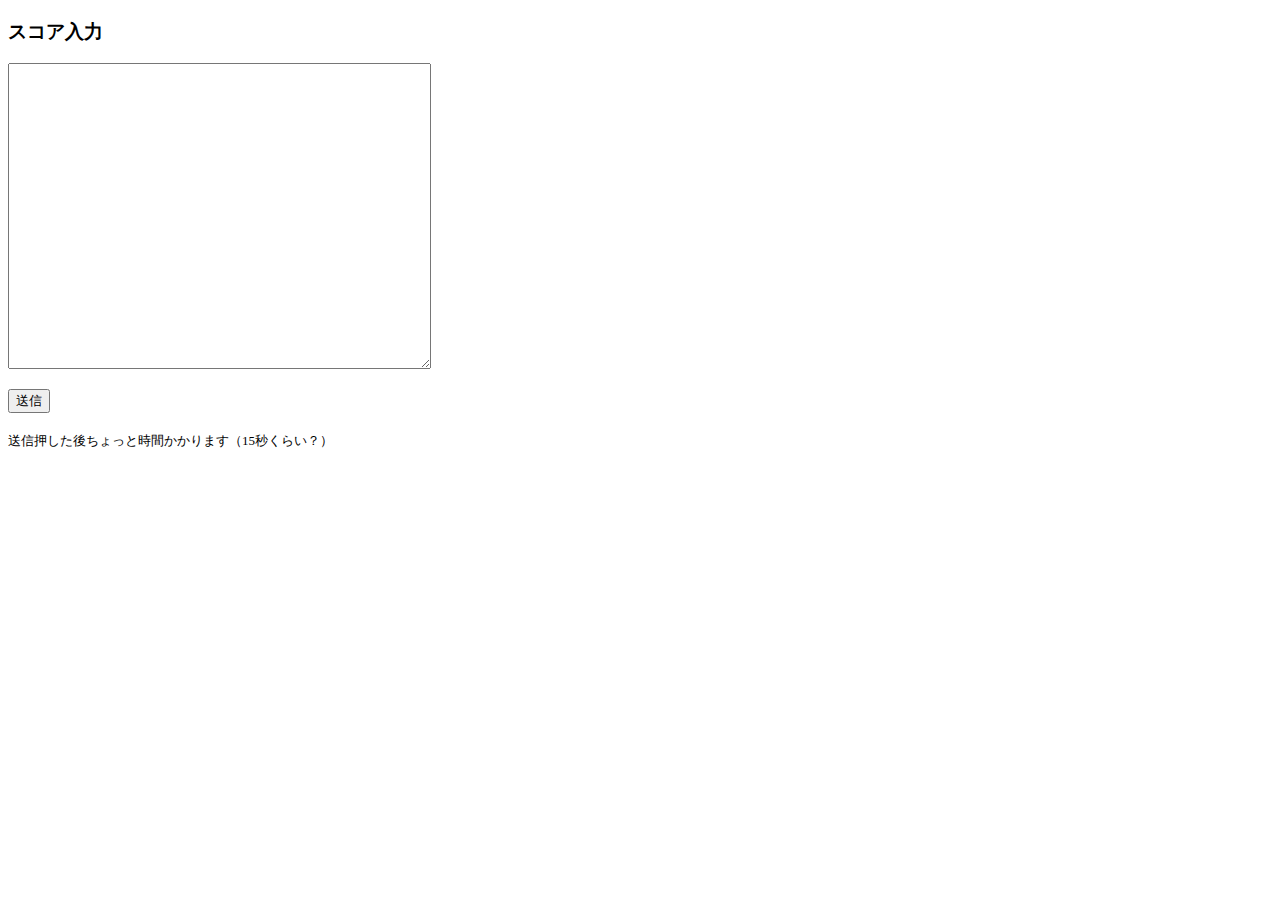
==== wacca/addScore.html @ 3bf49802 "スコア取得時にURLパラメータでユーザ指定できるようになった" ====
<!DOCTYPE html>
<html lang="ja">
<head>
  <meta charset="UTF-8"/>
  <meta name="viewport" content="width=device-width, initial-scale=1.0">
  <title>スコア登録</title>
</head>

<!-- Amazon Cognito用 -->
<script src="../js/jsbn.js"></script>
<script src="../js/jsbn2.js"></script>
<script src="../js/sjcl.js"></script>
<script src="../js/amazon-cognito-identity.min.js"></script>
<!-- AWS SDK //-->
<script src="https://sdk.amazonaws.com/js/aws-sdk-2.624.0.min.js"></script>
<!-- jquery用 -->
<script src="https://code.jquery.com/jquery-3.4.1.min.js"></script>

<script src="../js/base64.min.js"></script>
<script src="../js/addScore.js?v=2020032101"></script>

<body>
  <div id="menu">
   <h3></h3>
  </div>
  <h3>スコア入力</h3>

  <div id="addScore">
    <form name="addScore">

      <p><textarea id="scoreJson" cols="50" rows="20"></textarea></p>
      <input type="button" id="execute" value="送信">
      <font size=2 id="sending"></font>
      <br/><br/>
      <font size=2>送信押した後ちょっと時間かかります（15秒くらい？）</font>

    </form>
  </div>
</body>
</html>
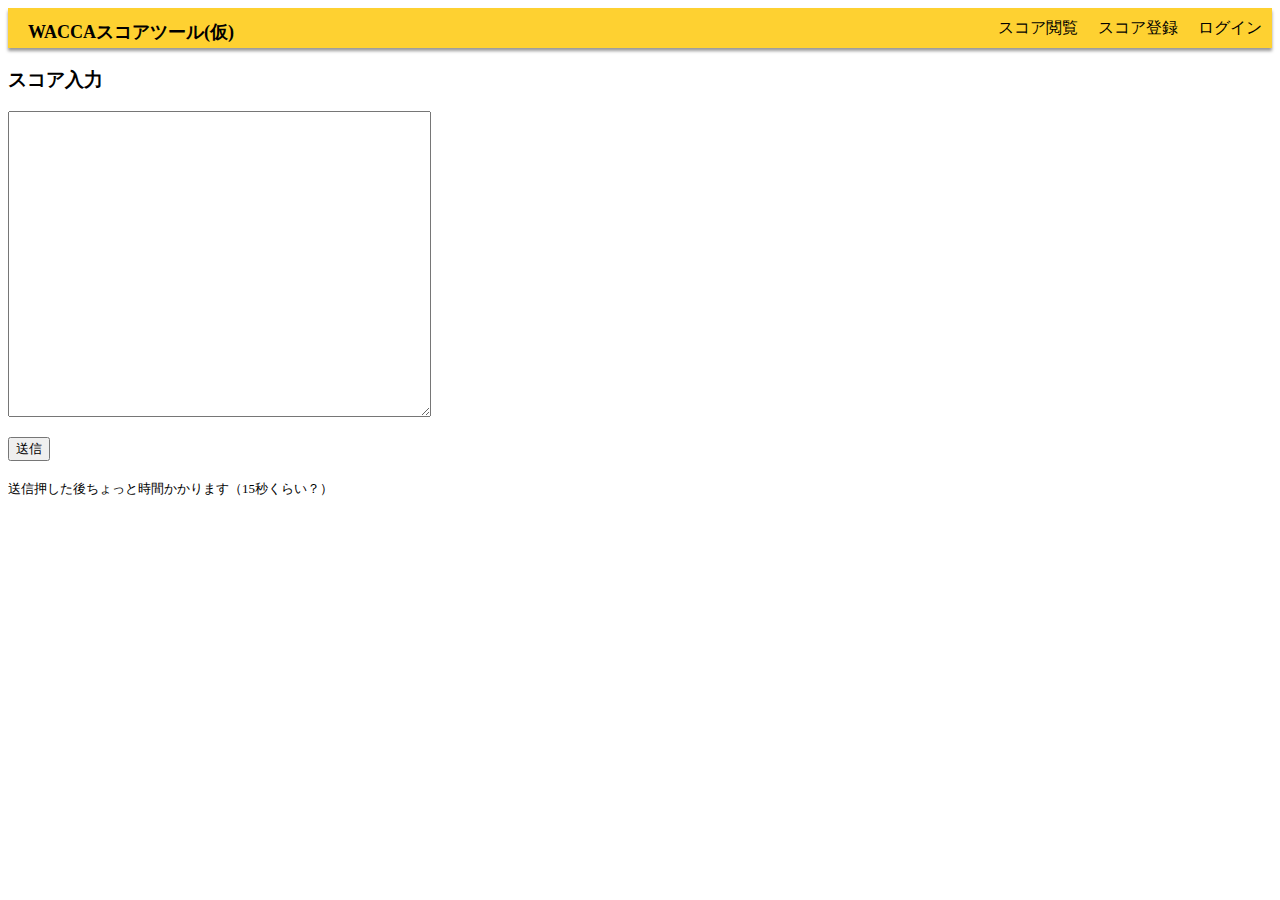
==== commit 039252bb: "共通のヘッダー追加" ====
--- a/wacca/addScore.html
+++ b/wacca/addScore.html
@@ -16,10 +16,15 @@
 <!-- jquery用 -->
 <script src="https://code.jquery.com/jquery-3.4.1.min.js"></script>
 
+<link rel="stylesheet" type="text/css" href="../css/base.css?v=2020032201">
+
 <script src="../js/base64.min.js"></script>
+<script src="../js/template.js?v=2020032201"></script>
 <script src="../js/addScore.js?v=2020032101"></script>
 
 <body>
+  <div id="header"></div>
+
   <div id="menu">
    <h3></h3>
   </div>
--- a/css/base.css
+++ b/css/base.css
@@ -0,0 +1,50 @@
+header {
+    box-shadow: 0 3px 3px rgba(0,0,0,0.4);
+    background-color: #fed131;
+    color: #fcfcfc;
+    height: 40px;
+}
+header h1 {
+    float: left;
+    font-size: large;
+    padding: 0 20px;
+}
+header h1 a {
+  color: #000000 !important;
+  text-decoration: none;
+}
+header nav {
+    float: right;
+}
+header ul {
+  margin: 0;
+}
+header nav li {
+  margin: 0;
+  float: left;
+  list-style: none;
+}
+
+header nav li a {
+    display: block;
+    padding: 0 10px;
+    line-height: 40px;
+}
+
+header nav li a:link {
+  background-color: #fed131;
+  text-decoration: none;
+  color: #000000;
+}
+header nav li a:visited {
+  color: #000000;
+}
+
+.filter {
+  font-size: 90%;
+  font-weight: bold;
+}
+
+.diff_normal { color: #009DE6; }
+.diff_hard { color: #FED131; }
+.diff_expert { color: #FA0C98; }
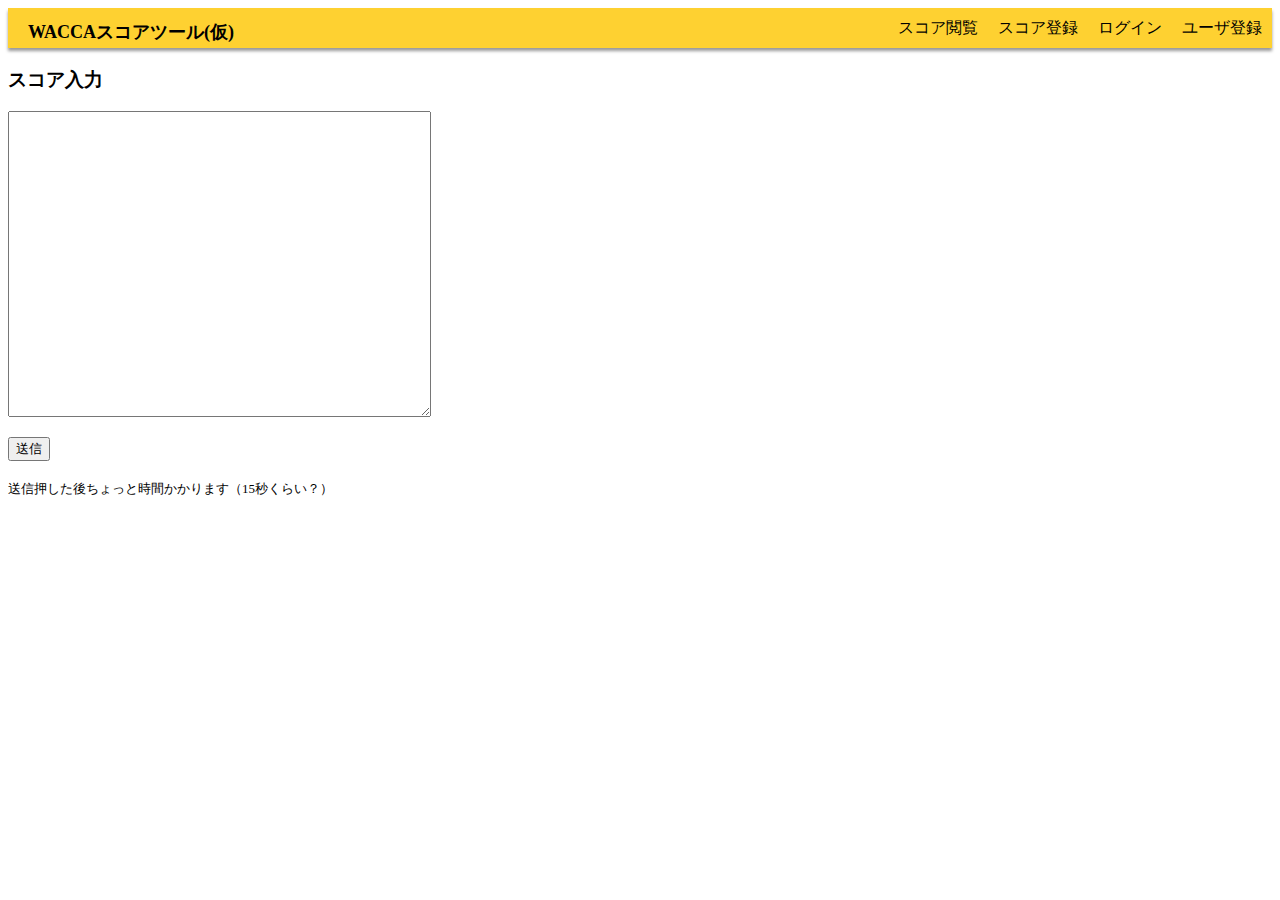
==== commit b456c0fb: "ヘッダー更新反映" ====
--- a/wacca/addScore.html
+++ b/wacca/addScore.html
@@ -19,8 +19,8 @@
 <link rel="stylesheet" type="text/css" href="../css/base.css?v=2020032201">
 
 <script src="../js/base64.min.js"></script>
-<script src="../js/template.js?v=2020032201"></script>
-<script src="../js/addScore.js?v=2020032101"></script>
+<script src="../js/template.js?v=2020040501"></script>
+<script src="../js/addScore.js?v=2020040401"></script>
 
 <body>
   <div id="header"></div>
